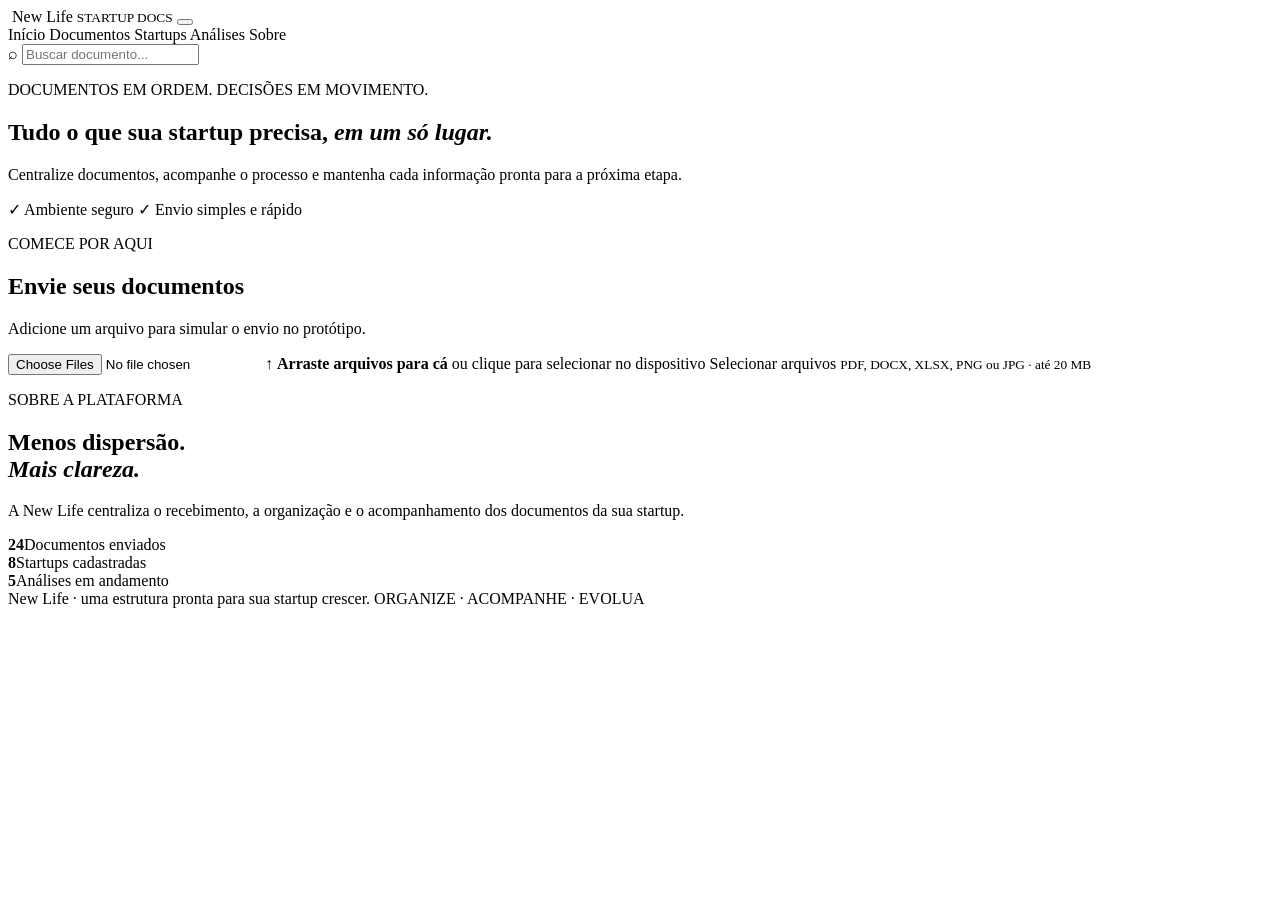
==== src/main/resources/templates/index.html @ 729125ad "feat: integrar prototipo com spring boot e thymeleaf" ====
<!DOCTYPE html>
<html lang="pt-BR">

<head>
    <meta charset="UTF-8">
    <meta name="viewport" content="width=device-width, initial-scale=1.0">
    <meta name="description" content="New Life: documentos de startups organizados em um só lugar.">
    <title>New Life | Documentos de startups</title>
    <link rel="stylesheet" th:href="@{/css/style.css}">
</head>

<body>
    <header class="site-header">
        <div class="container header-content">
            <a class="brand" th:href="@{/}" aria-label="Ir para o início">
                <span class="brand-logo"><img th:src="@{/img/newlife-logo-dark.png}" alt=""></span>
                <span class="brand-name">New Life <small>STARTUP DOCS</small></span>
            </a>

            <button class="menu-button" id="menuButton" type="button" aria-label="Abrir menu" aria-expanded="false">
                <span></span><span></span><span></span>
            </button>

            <nav class="main-nav" id="mainNav" aria-label="Navegação principal">
                <a class="nav-link active" th:href="@{/}">Início</a>
                <a class="nav-link" th:href="@{/documentos}">Documentos</a>
                <a class="nav-link" th:href="@{/#startups}">Startups</a>
                <a class="nav-link" th:href="@{/#analises}">Análises</a>
                <a class="nav-link" th:href="@{/#sobre}">Sobre</a>
            </nav>

            <label class="search-box">
                <span aria-hidden="true">⌕</span>
                <input id="searchInput" type="search" placeholder="Buscar documento..." aria-label="Buscar documento">
            </label>
        </div>
    </header>

    <main>
        <section class="home-view" id="homeView" aria-labelledby="homeTitle">
            <div class="container hero">
                <div class="hero-copy">
                    <p class="eyebrow">DOCUMENTOS EM ORDEM. DECISÕES EM MOVIMENTO.</p>
                    <h1 id="homeTitle">Tudo o que sua startup precisa, <em>em um só lugar.</em></h1>
                    <p>Centralize documentos, acompanhe o processo e mantenha cada informação pronta para a próxima etapa.</p>
                    <div class="trust-list">
                        <span>✓ Ambiente seguro</span>
                        <span>✓ Envio simples e rápido</span>
                    </div>
                </div>

                <section class="upload-card" id="upload" aria-labelledby="uploadTitle">
                    <p class="section-label">COMECE POR AQUI</p>
                    <h2 id="uploadTitle">Envie seus documentos</h2>
                    <p>Adicione um arquivo para simular o envio no protótipo.</p>
                    <label class="drop-zone" id="dropZone" for="fileInput">
                        <input id="fileInput" type="file" multiple accept=".pdf,.doc,.docx,.xls,.xlsx,.png,.jpg,.jpeg">
                        <span class="upload-icon" aria-hidden="true">↑</span>
                        <strong>Arraste arquivos para cá</strong>
                        <span>ou clique para selecionar no dispositivo</span>
                        <span class="button">Selecionar arquivos</span>
                        <small>PDF, DOCX, XLSX, PNG ou JPG · até 20 MB</small>
                    </label>
                    <div class="file-list" id="fileList" aria-live="polite"></div>
                </section>
            </div>

            <section class="container platform" id="sobre" aria-labelledby="aboutTitle">
                <div>
                    <p class="section-label">SOBRE A PLATAFORMA</p>
                    <h2 id="aboutTitle">Menos dispersão.<br><em>Mais clareza.</em></h2>
                    <p>A New Life centraliza o recebimento, a organização e o acompanhamento dos documentos da sua startup.</p>
                </div>
                <div class="stats" id="startups">
                    <article><strong>24</strong><span>Documentos enviados</span></article>
                    <article><strong>8</strong><span>Startups cadastradas</span></article>
                    <article id="analises"><strong>5</strong><span>Análises em andamento</span></article>
                </div>
            </section>
        </section>
    </main>

    <footer class="site-footer">
        <div class="container footer-content">
            <span>New Life · uma estrutura pronta para sua startup crescer.</span>
            <span>ORGANIZE · ACOMPANHE · EVOLUA</span>
        </div>
    </footer>

    <script th:src="@{/js/index.js}" defer></script>
</body>

</html>
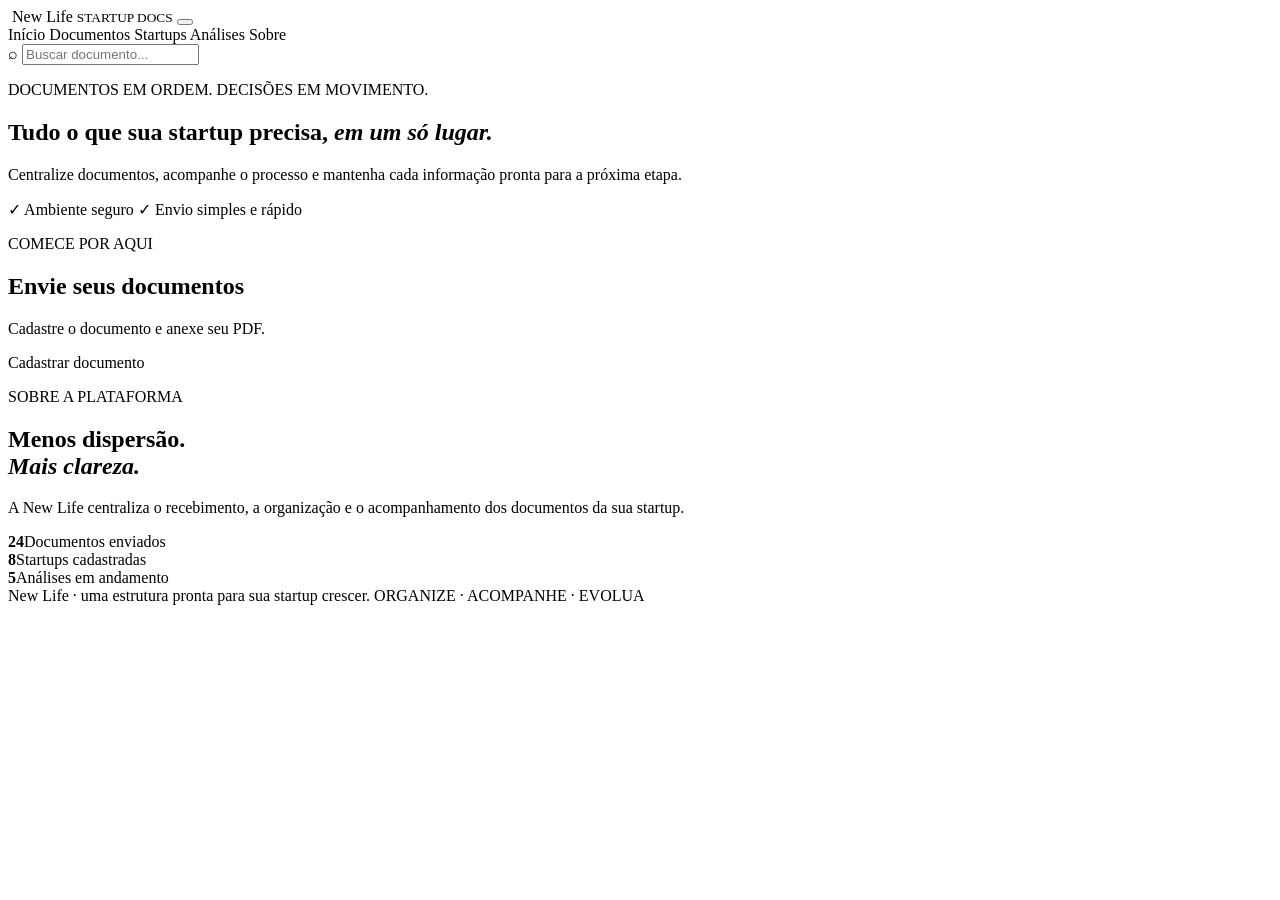
==== commit 0e57955c: "Adição de envio de documento pdf" ====
--- a/src/main/resources/templates/index.html
+++ b/src/main/resources/templates/index.html
@@ -52,16 +52,8 @@
                 <section class="upload-card" id="upload" aria-labelledby="uploadTitle">
                     <p class="section-label">COMECE POR AQUI</p>
                     <h2 id="uploadTitle">Envie seus documentos</h2>
-                    <p>Adicione um arquivo para simular o envio no protótipo.</p>
-                    <label class="drop-zone" id="dropZone" for="fileInput">
-                        <input id="fileInput" type="file" multiple accept=".pdf,.doc,.docx,.xls,.xlsx,.png,.jpg,.jpeg">
-                        <span class="upload-icon" aria-hidden="true">↑</span>
-                        <strong>Arraste arquivos para cá</strong>
-                        <span>ou clique para selecionar no dispositivo</span>
-                        <span class="button">Selecionar arquivos</span>
-                        <small>PDF, DOCX, XLSX, PNG ou JPG · até 20 MB</small>
-                    </label>
-                    <div class="file-list" id="fileList" aria-live="polite"></div>
+                    <p>Cadastre o documento e anexe seu PDF.</p>
+                    <a class="button" th:href="@{/documentos/novo}">Cadastrar documento</a>
                 </section>
             </div>
 
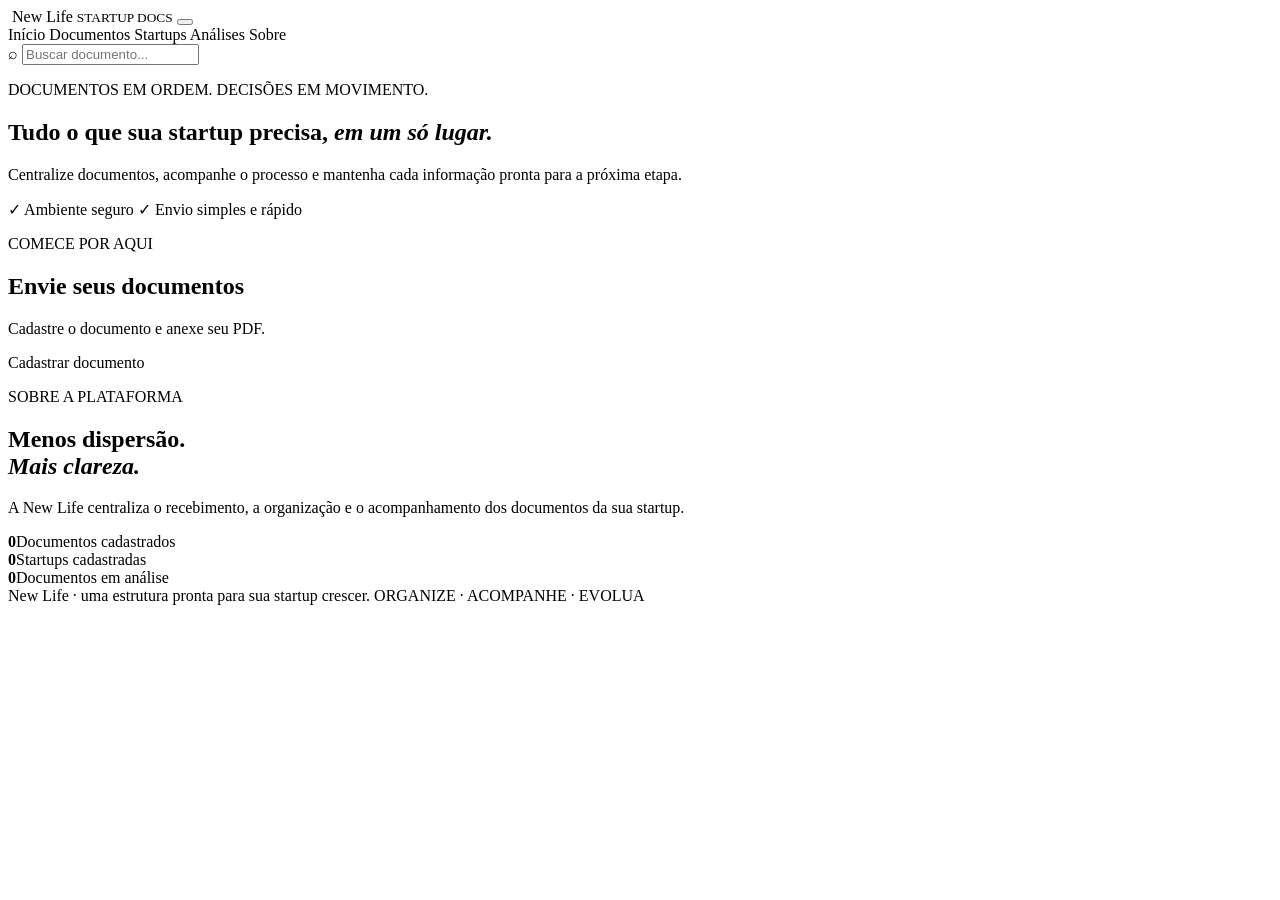
==== commit b2555fe0: "Atualiza contadores e links da pagina inicial e corrige teste de exclusao" ====
--- a/src/main/resources/templates/index.html
+++ b/src/main/resources/templates/index.html
@@ -24,8 +24,8 @@
             <nav class="main-nav" id="mainNav" aria-label="Navegação principal">
                 <a class="nav-link active" th:href="@{/}">Início</a>
                 <a class="nav-link" th:href="@{/documentos}">Documentos</a>
-                <a class="nav-link" th:href="@{/#startups}">Startups</a>
-                <a class="nav-link" th:href="@{/#analises}">Análises</a>
+                <a class="nav-link" th:href="@{/cadastros#startups}">Startups</a>
+                <a class="nav-link" th:href="@{/documentos(status='Em análise')}">Análises</a>
                 <a class="nav-link" th:href="@{/#sobre}">Sobre</a>
             </nav>
 
@@ -64,9 +64,9 @@
                     <p>A New Life centraliza o recebimento, a organização e o acompanhamento dos documentos da sua startup.</p>
                 </div>
                 <div class="stats" id="startups">
-                    <article><strong>24</strong><span>Documentos enviados</span></article>
-                    <article><strong>8</strong><span>Startups cadastradas</span></article>
-                    <article id="analises"><strong>5</strong><span>Análises em andamento</span></article>
+                    <article><strong th:text="${totalDocumentos}">0</strong><span>Documentos cadastrados</span></article>
+                    <article><strong th:text="${totalStartups}">0</strong><span>Startups cadastradas</span></article>
+                    <article id="analises"><strong th:text="${totalEmAnalise}">0</strong><span>Documentos em análise</span></article>
                 </div>
             </section>
         </section>
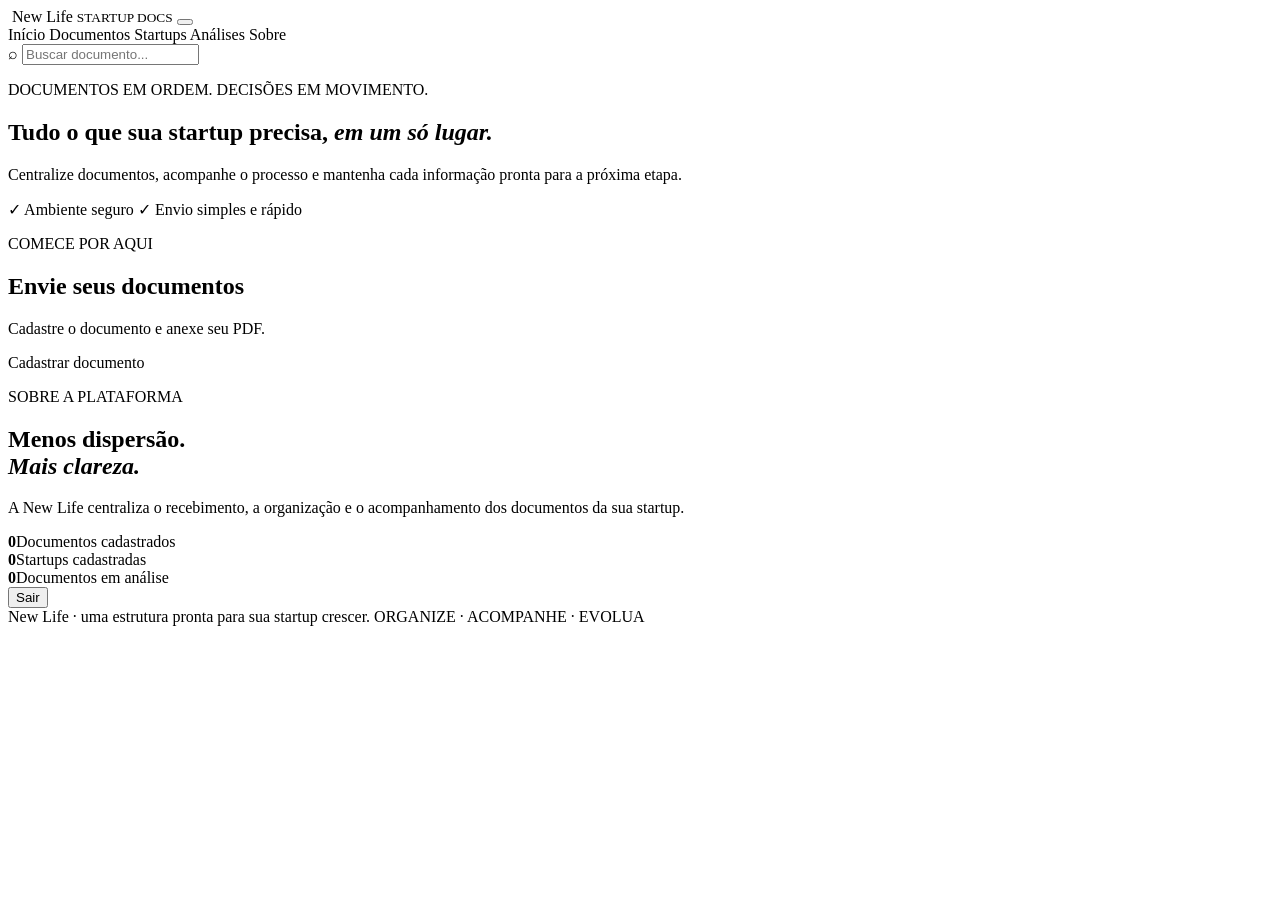
==== commit 4cc4c45e: "Implementa login, acesso por startup, autoria e busca na página inicial" ====
--- a/src/main/resources/templates/index.html
+++ b/src/main/resources/templates/index.html
@@ -29,10 +29,10 @@
                 <a class="nav-link" th:href="@{/#sobre}">Sobre</a>
             </nav>
 
-            <label class="search-box">
+            <form class="search-box" role="search" method="get" th:action="@{/documentos}">
                 <span aria-hidden="true">⌕</span>
-                <input id="searchInput" type="search" placeholder="Buscar documento..." aria-label="Buscar documento">
-            </label>
+                <input name="termo" type="search" placeholder="Buscar documento..." aria-label="Buscar documento">
+            </form>
         </div>
     </header>
 
@@ -70,6 +70,8 @@
                 </div>
             </section>
         </section>
+        <form class="container" method="post" th:action="@{/logout}">
+                <input type="hidden" name="_csrf" th:value="${session.csrf}"><button class="button secondary" type="submit">Sair</button></form>
     </main>
 
     <footer class="site-footer">
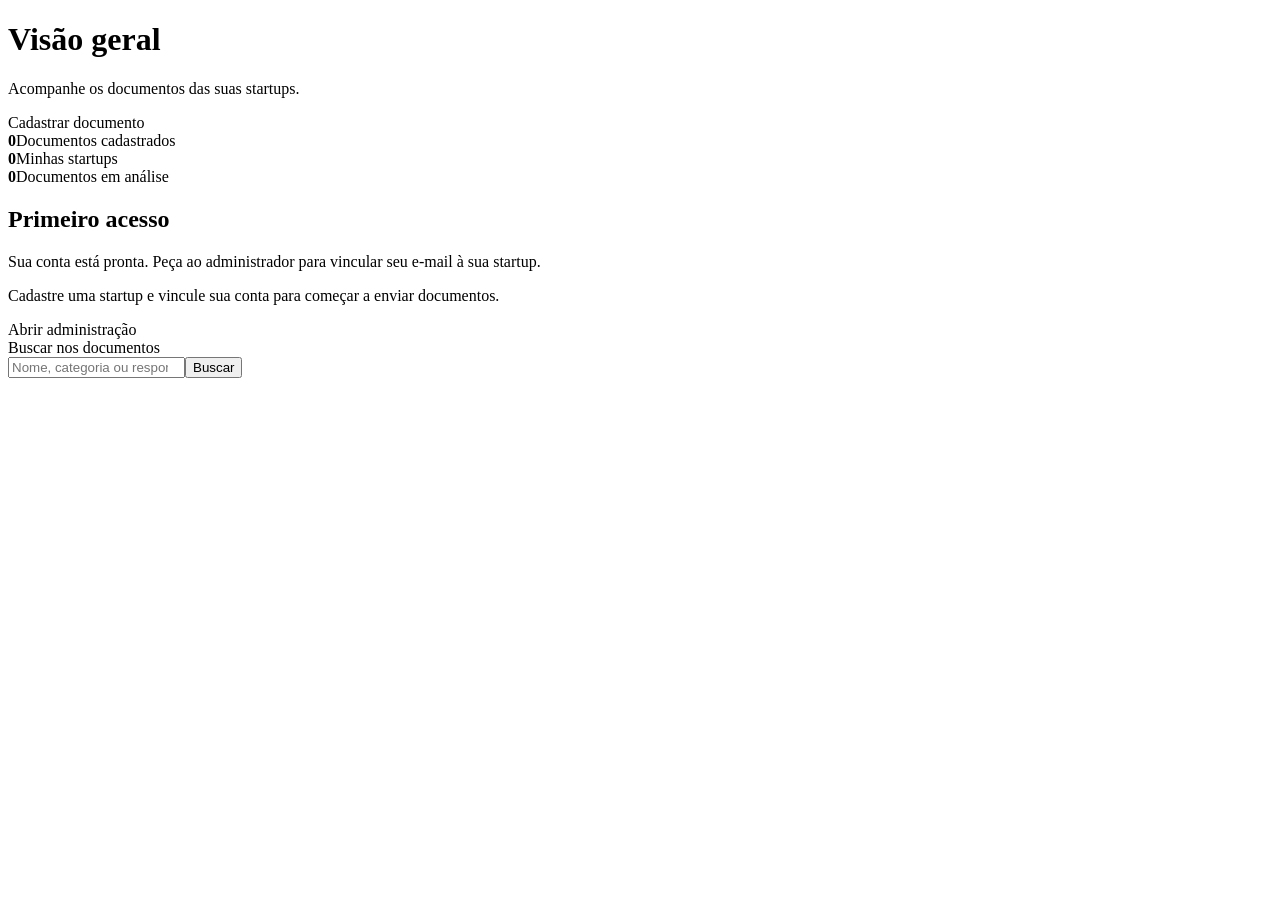
==== commit 087cc22d: "Adiciona landing page pública e reorganiza a navegação do painel" ====
--- a/src/main/resources/templates/index.html
+++ b/src/main/resources/templates/index.html
@@ -1,87 +1,14 @@
-<!DOCTYPE html>
-<html lang="pt-BR">
-
-<head>
-    <meta charset="UTF-8">
-    <meta name="viewport" content="width=device-width, initial-scale=1.0">
-    <meta name="description" content="New Life: documentos de startups organizados em um só lugar.">
-    <title>New Life | Documentos de startups</title>
-    <link rel="stylesheet" th:href="@{/css/style.css}">
-</head>
-
-<body>
-    <header class="site-header">
-        <div class="container header-content">
-            <a class="brand" th:href="@{/}" aria-label="Ir para o início">
-                <span class="brand-logo"><img th:src="@{/img/newlife-logo-dark.png}" alt=""></span>
-                <span class="brand-name">New Life <small>STARTUP DOCS</small></span>
-            </a>
-
-            <button class="menu-button" id="menuButton" type="button" aria-label="Abrir menu" aria-expanded="false">
-                <span></span><span></span><span></span>
-            </button>
-
-            <nav class="main-nav" id="mainNav" aria-label="Navegação principal">
-                <a class="nav-link active" th:href="@{/}">Início</a>
-                <a class="nav-link" th:href="@{/documentos}">Documentos</a>
-                <a class="nav-link" th:href="@{/cadastros#startups}">Startups</a>
-                <a class="nav-link" th:href="@{/documentos(status='Em análise')}">Análises</a>
-                <a class="nav-link" th:href="@{/#sobre}">Sobre</a>
-            </nav>
-
-            <form class="search-box" role="search" method="get" th:action="@{/documentos}">
-                <span aria-hidden="true">⌕</span>
-                <input name="termo" type="search" placeholder="Buscar documento..." aria-label="Buscar documento">
-            </form>
-        </div>
-    </header>
-
-    <main>
-        <section class="home-view" id="homeView" aria-labelledby="homeTitle">
-            <div class="container hero">
-                <div class="hero-copy">
-                    <p class="eyebrow">DOCUMENTOS EM ORDEM. DECISÕES EM MOVIMENTO.</p>
-                    <h1 id="homeTitle">Tudo o que sua startup precisa, <em>em um só lugar.</em></h1>
-                    <p>Centralize documentos, acompanhe o processo e mantenha cada informação pronta para a próxima etapa.</p>
-                    <div class="trust-list">
-                        <span>✓ Ambiente seguro</span>
-                        <span>✓ Envio simples e rápido</span>
-                    </div>
-                </div>
-
-                <section class="upload-card" id="upload" aria-labelledby="uploadTitle">
-                    <p class="section-label">COMECE POR AQUI</p>
-                    <h2 id="uploadTitle">Envie seus documentos</h2>
-                    <p>Cadastre o documento e anexe seu PDF.</p>
-                    <a class="button" th:href="@{/documentos/novo}">Cadastrar documento</a>
-                </section>
-            </div>
-
-            <section class="container platform" id="sobre" aria-labelledby="aboutTitle">
-                <div>
-                    <p class="section-label">SOBRE A PLATAFORMA</p>
-                    <h2 id="aboutTitle">Menos dispersão.<br><em>Mais clareza.</em></h2>
-                    <p>A New Life centraliza o recebimento, a organização e o acompanhamento dos documentos da sua startup.</p>
-                </div>
-                <div class="stats" id="startups">
-                    <article><strong th:text="${totalDocumentos}">0</strong><span>Documentos cadastrados</span></article>
-                    <article><strong th:text="${totalStartups}">0</strong><span>Startups cadastradas</span></article>
-                    <article id="analises"><strong th:text="${totalEmAnalise}">0</strong><span>Documentos em análise</span></article>
-                </div>
-            </section>
-        </section>
-        <form class="container" method="post" th:action="@{/logout}">
-                <input type="hidden" name="_csrf" th:value="${session.csrf}"><button class="button secondary" type="submit">Sair</button></form>
-    </main>
-
-    <footer class="site-footer">
-        <div class="container footer-content">
-            <span>New Life · uma estrutura pronta para sua startup crescer.</span>
-            <span>ORGANIZE · ACOMPANHE · EVOLUA</span>
-        </div>
-    </footer>
-
-    <script th:src="@{/js/index.js}" defer></script>
-</body>
-
-</html>
+<!doctype html><html lang="pt-BR"><head><meta charset="utf-8"><meta name="viewport" content="width=device-width, initial-scale=1"><title>Visão geral | New Life</title><link rel="stylesheet" th:href="@{/css/style.css}"></head>
+<body><header th:replace="~{navegacao :: painel('inicio')}"></header><main class="container documents-page">
+<div class="page-heading"><div><h1>Visão geral</h1><p>Acompanhe os documentos das suas startups.</p></div>
+<a th:if="${totalStartups > 0}" class="button" th:href="@{/documentos/novo}">Cadastrar documento</a></div>
+<div class="stats"><article><a th:href="@{/documentos}"><strong th:text="${totalDocumentos}">0</strong><span>Documentos cadastrados</span></a></article>
+<article><a th:href="@{/startups}"><strong th:text="${totalStartups}">0</strong><span>Minhas startups</span></a></article>
+<article><a th:href="@{/documentos(status='Em análise')}"><strong th:text="${totalEmAnalise}">0</strong><span>Documentos em análise</span></a></article></div>
+<section th:if="${totalStartups == 0}" class="next-step"><h2>Primeiro acesso</h2>
+<p th:unless="${session.podeAdministrar}">Sua conta está pronta. Peça ao administrador para vincular seu e-mail à sua startup.</p>
+<p th:if="${session.podeAdministrar}">Cadastre uma startup e vincule sua conta para começar a enviar documentos.</p>
+<a class="button secondary" th:if="${session.podeAdministrar}" th:href="@{/cadastros}">Abrir administração</a></section>
+<form th:if="${totalStartups > 0}" class="document-filter next-step" method="get" th:action="@{/documentos}"><label for="busca-painel">Buscar nos documentos</label>
+<div><input id="busca-painel" name="termo" type="search" placeholder="Nome, categoria ou responsável"><button class="button">Buscar</button></div></form>
+</main></body></html>
